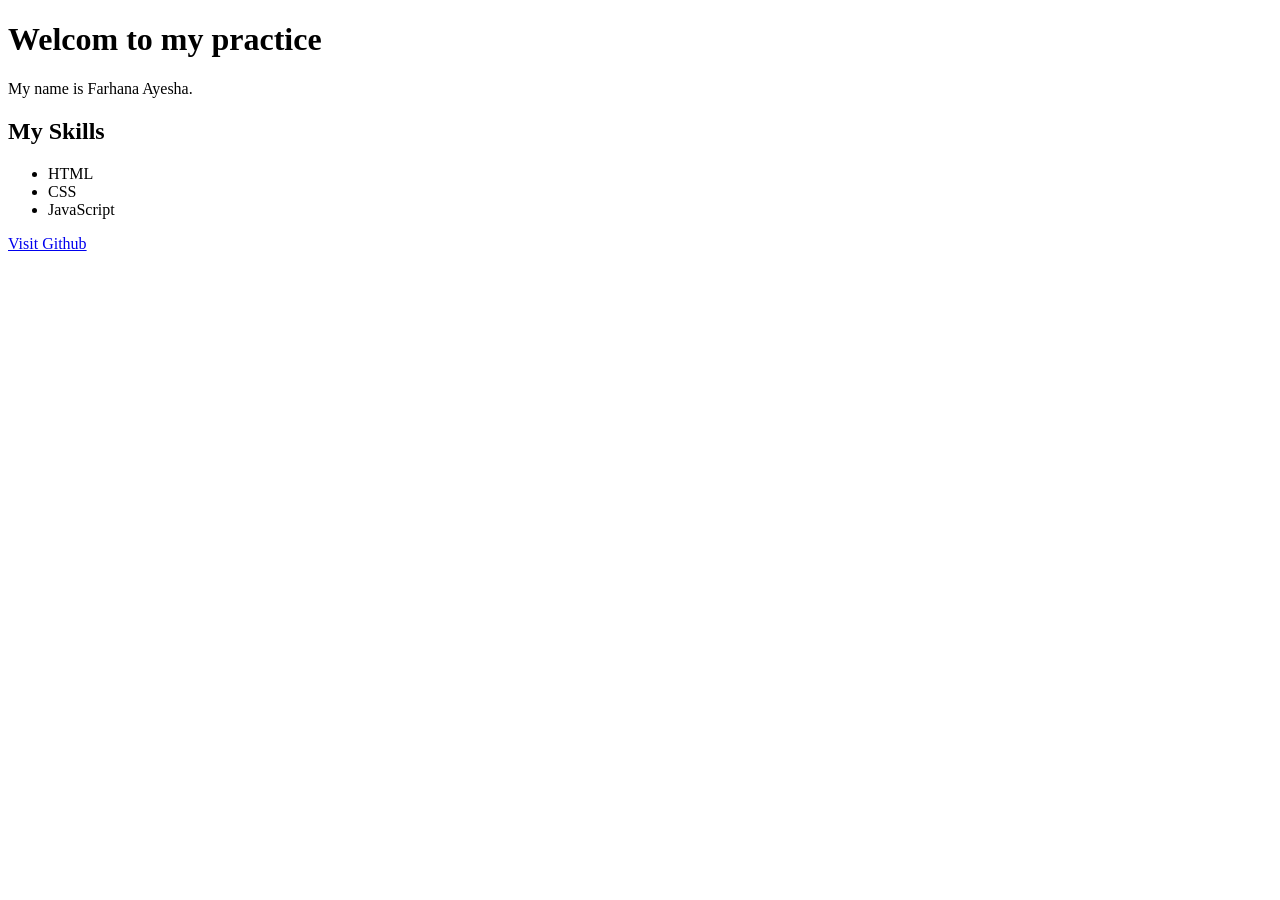
==== day-01/index.html @ a5bfecc8 "Add initial HTML structure for Day 01 practice" ====
<!DOCTYPE html>
<html>
  <head>
   <title> Day 01 Practice </title>
  </head>
  <body>
<h1> Welcom to my practice </h1>
    <p> My name is Farhana Ayesha.</p>
    <h2> My Skills </h2>
    <ul>
      <li> HTML </li>
      <li> CSS </li>
      <li> JavaScript</li>
    </ul>

    <a href="https://github.com">Visit Github</a>
    
  </body>
  
</html>
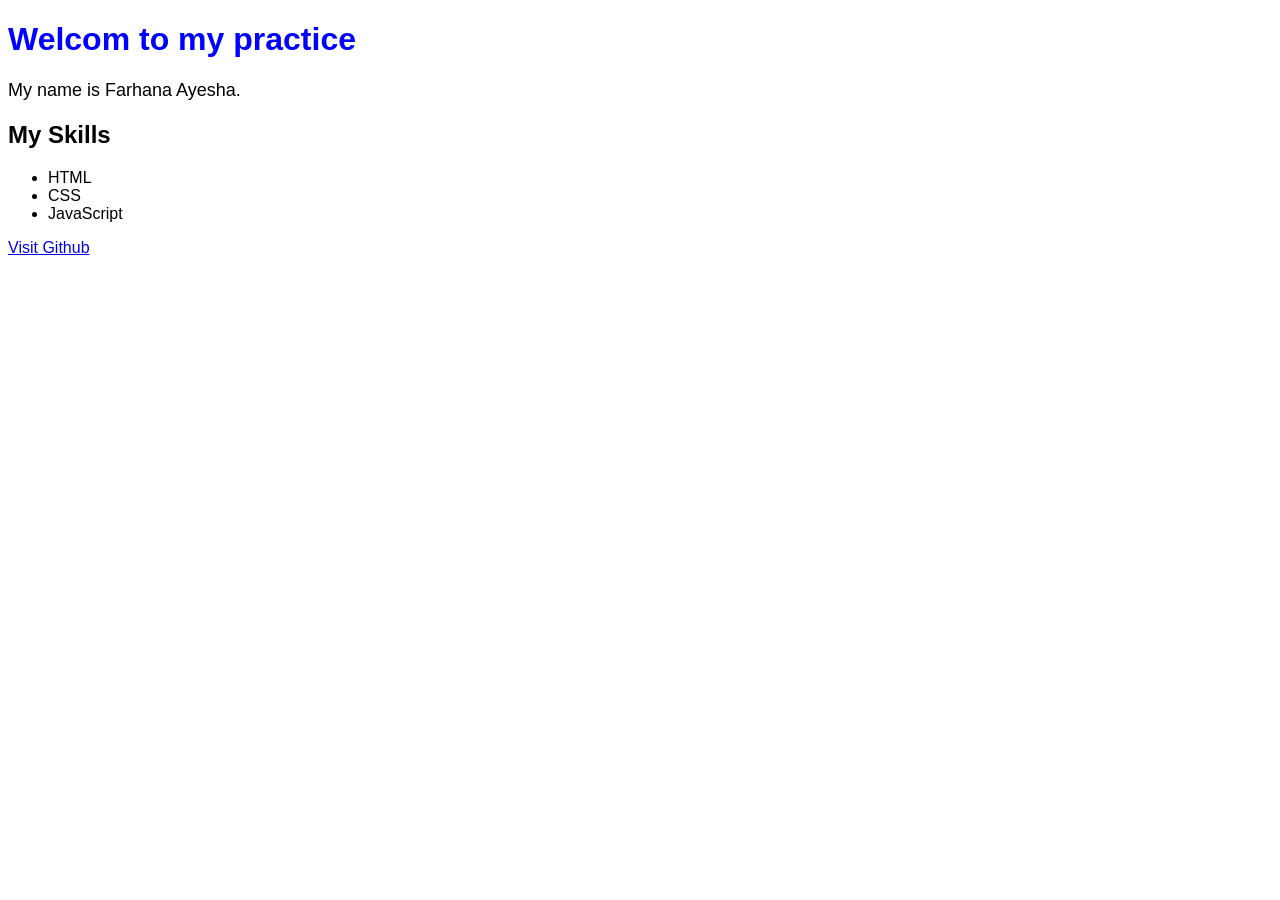
==== commit 5e863110: "Update index.html" ====
--- a/day-01/index.html
+++ b/day-01/index.html
@@ -2,6 +2,7 @@
 <html>
   <head>
    <title> Day 01 Practice </title>
+    <link rel="stylesheet" href="style.css">
   </head>
   <body>
 <h1> Welcom to my practice </h1>
--- a/day-01/style.css
+++ b/day-01/style.css
@@ -0,0 +1,9 @@
+body{
+    font-family: Arial, sans-serif;
+}
+h1 {
+  color:blue;
+}
+p {
+  font-size:18px;
+  }
